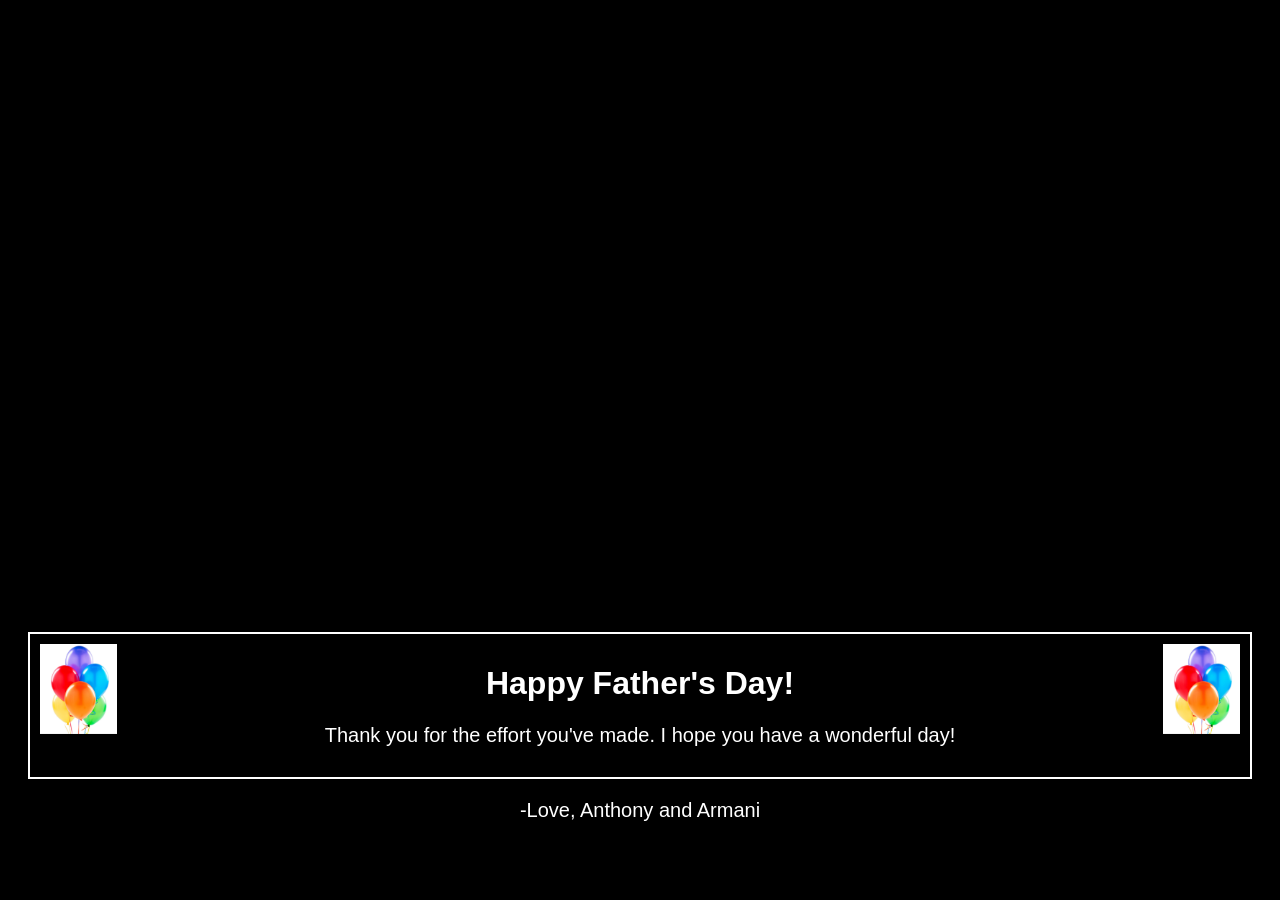
==== index.html @ cb76e88f "Add files via upload" ====
<!DOCTYPE html>
<html lang="en">
<head>
    <meta charset="UTF-8">
    <meta name="viewport" content="width=device-width, initial-scale=1.0">
    <title>Happy Father's Day!</title>
    <link rel="stylesheet" href="style.css">
</head>
<body>
    <div id="content">
    <img id="img1"src="Balloons.png" alt="Balloons">
    <img id="img2" src="Balloons.png" alt="Balloons">
        <h1>Happy Father's Day!</h1>
        <p>Thank you for the effort you've made. I hope you have a wonderful day!</p>
    </div>
    <div>
        <p>-Love, Anthony and Armani</p>
    </div>
    
</body>
---- style.css ----
img {
    display: block;
    margin-left: auto;
    margin-right: auto;
    height: 90px;
}

html {
    background-color: black;
}

h1 {
    color: white;
    text-align: center;
    font-family: Arial, Helvetica, sans-serif;
}

p {
    color: white;
    text-align: center;
    font-size: 20px;
    font-family: Arial, Helvetica, sans-serif;
}

#content {
    border: 2px solid white;
    padding: 10px;
    margin: 20px;
    margin-top: 50%;
}

#img1 {
    float: left;
}

#img2 {
    float: right;
}
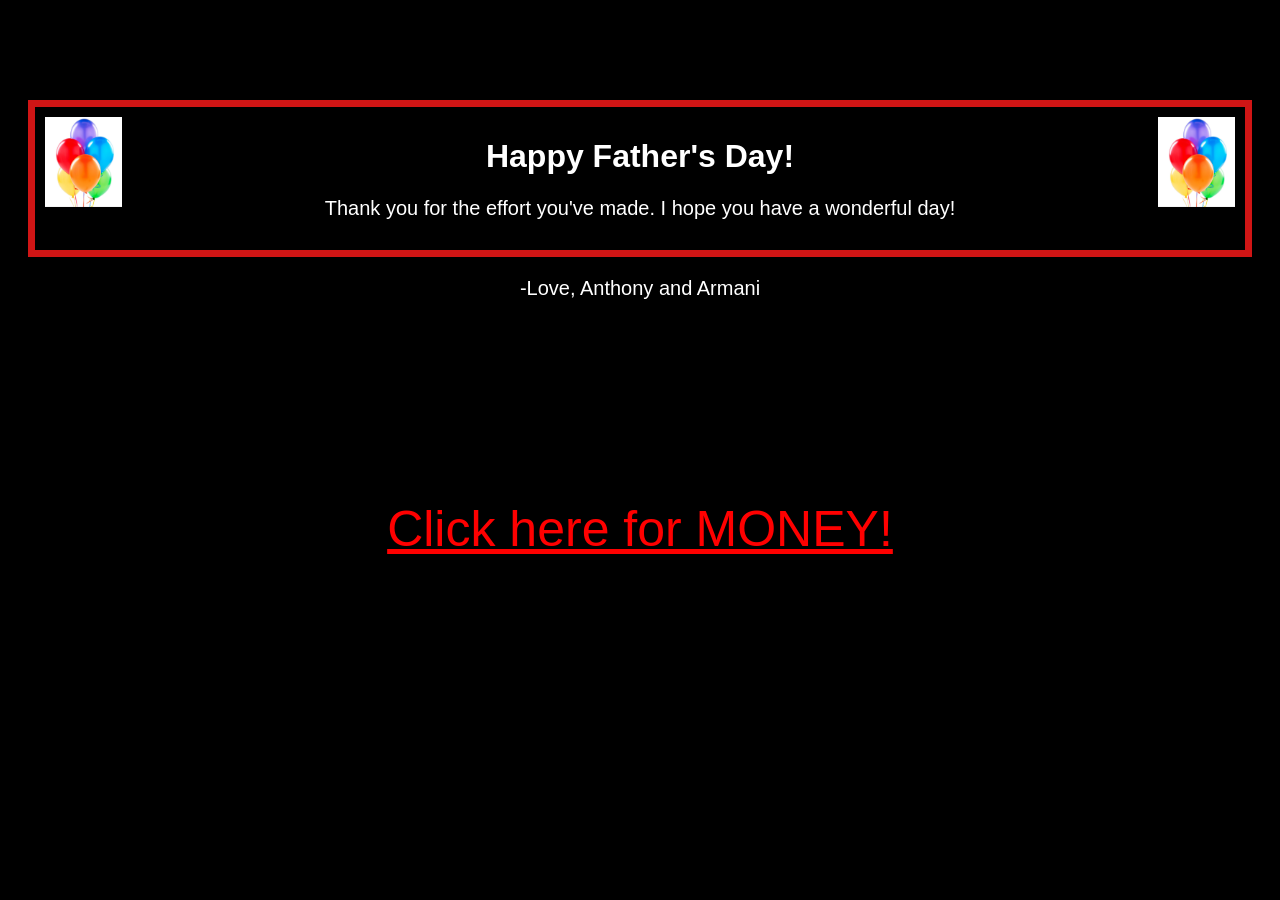
==== commit f77a9a05: "Add files via upload" ====
--- a/index.html
+++ b/index.html
@@ -16,5 +16,8 @@
     <div>
         <p>-Love, Anthony and Armani</p>
     </div>
+    <div id="joke">
+        <a href="joke.html">Click here for MONEY!</a>
+    </div>
     
 </body>
--- a/style.css
+++ b/style.css
@@ -23,10 +23,10 @@
 }
 
 #content {
-    border: 2px solid white;
+    border: 7px solid #d01515;
     padding: 10px;
     margin: 20px;
-    margin-top: 50%;
+    margin-top: 100px;
 }
 
 #img1 {
@@ -35,4 +35,24 @@
 
 #img2 {
     float: right;
-}   +}   
+
+#img3 {
+    height: 200px;
+}
+
+a {
+    color: red;
+    text-align: center;
+    font-size: 50px;
+    font-family: Arial, Helvetica, sans-serif;
+}
+
+#joke {
+    text-align: center;
+    margin-top: 200px;
+}
+
+#jokeslide {
+    margin-top: 50px;
+}
